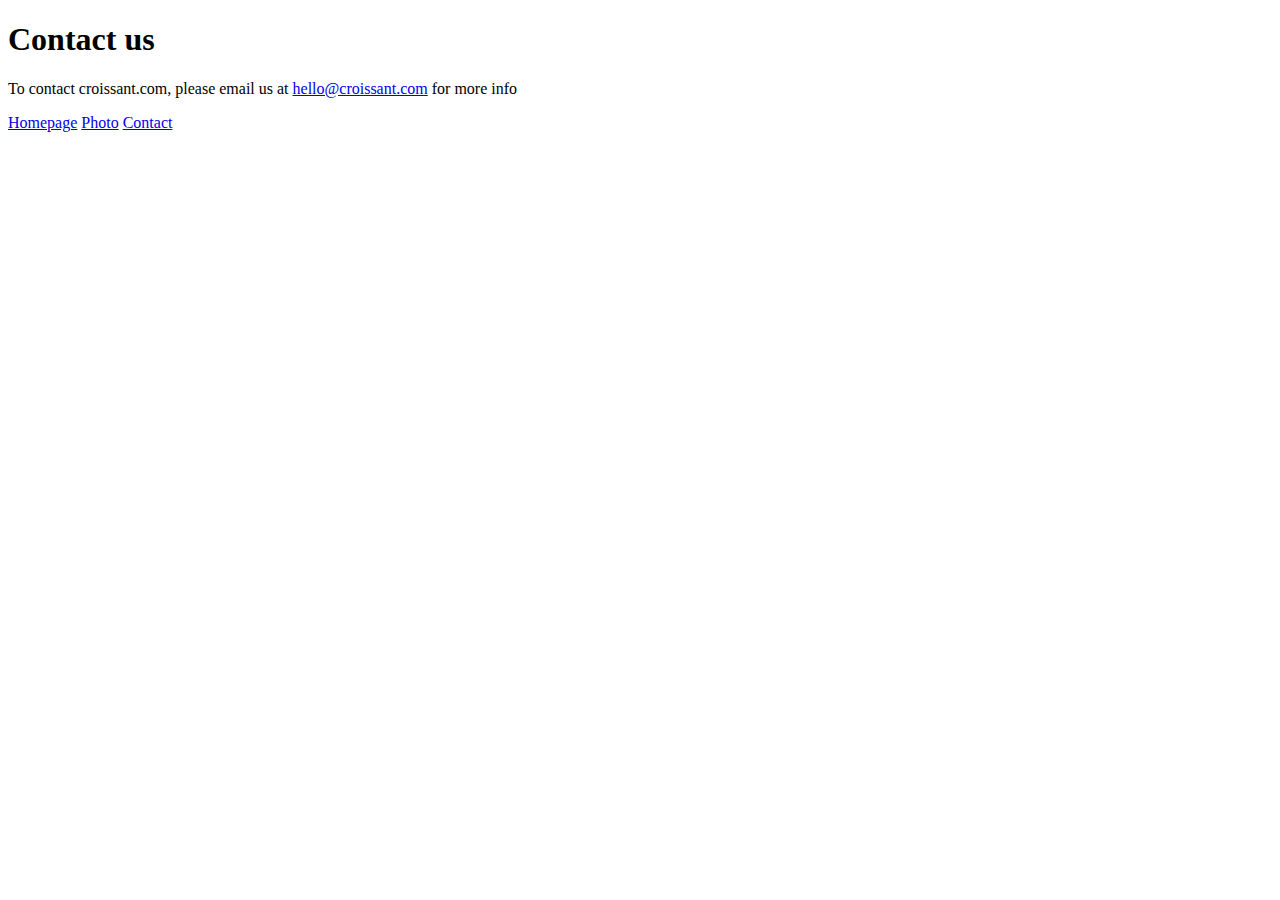
==== contact.html @ e90d8518 "Create project" ====
<!DOCTYPE html>
<html lang="en">
  <head>
    <meta charset="UTF-8" />
    <meta http-equiv="X-UA-Compatible" content="IE=edge" />
    <meta name="viewport" content="width=device-width, initial-scale=1.0" />
    <title>Document</title>
  </head>
  <body>
    <h1>Contact us</h1>
    <p>
      To contact croissant.com, please email us at
      <a href="mailto:hello@croissant.com">hello@croissant.com</a> for more info
    </p>
    <a href="/index.html">Homepage</a>
    <a href="/photo.html">Photo</a>
    <a href="/contact.html">Contact</a>
  </body>
</html>
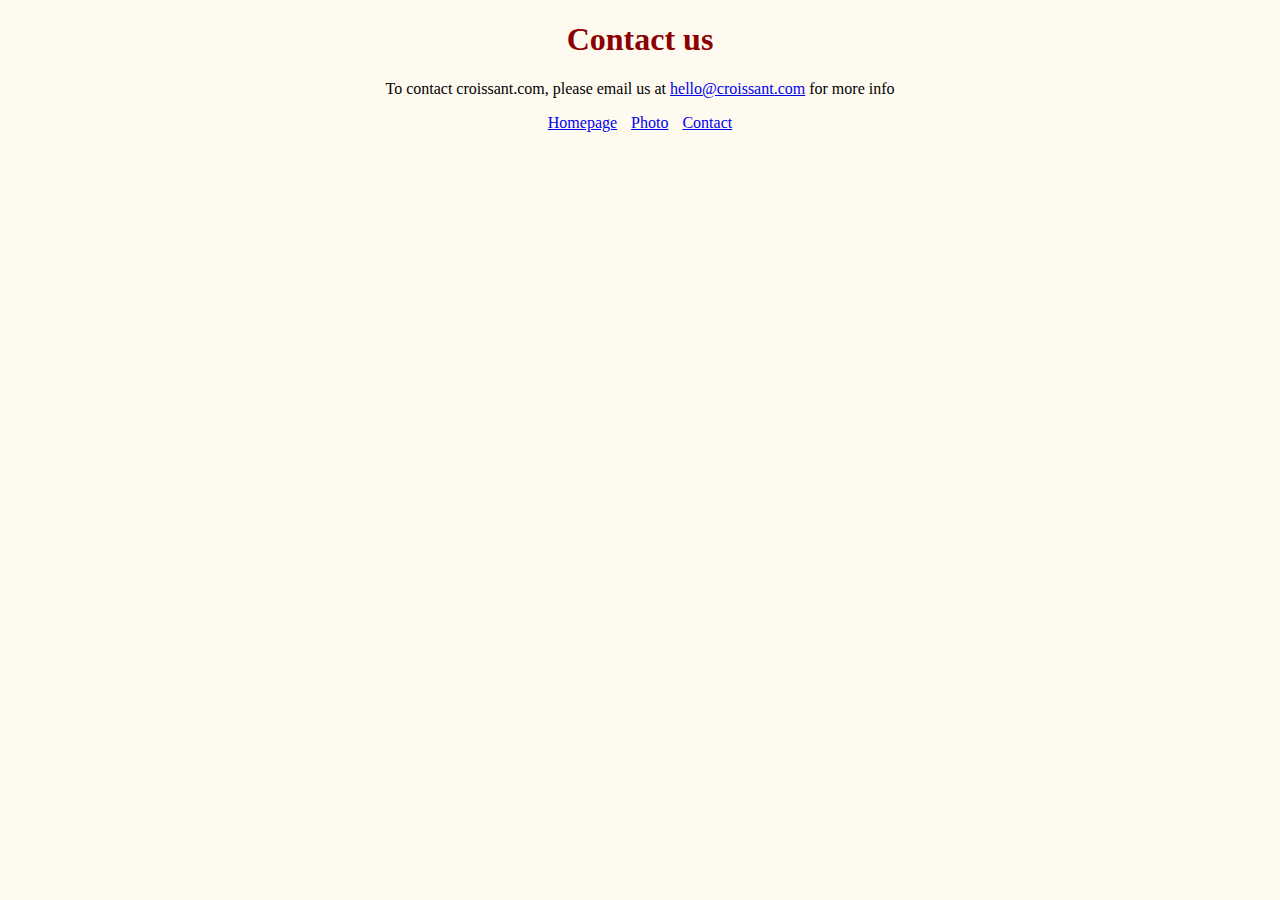
==== commit 003c2f53: "Add style" ====
--- a/contact.html
+++ b/contact.html
@@ -4,7 +4,8 @@
     <meta charset="UTF-8" />
     <meta http-equiv="X-UA-Compatible" content="IE=edge" />
     <meta name="viewport" content="width=device-width, initial-scale=1.0" />
-    <title>Document</title>
+    <link rel="stylesheet" href="/src/style.css" />
+    <title>Contact us</title>
   </head>
   <body>
     <h1>Contact us</h1>
@@ -12,8 +13,10 @@
       To contact croissant.com, please email us at
       <a href="mailto:hello@croissant.com">hello@croissant.com</a> for more info
     </p>
-    <a href="/index.html">Homepage</a>
-    <a href="/photo.html">Photo</a>
-    <a href="/contact.html">Contact</a>
+    <div>
+      <a href="/index.html" class="link">Homepage</a>
+      <a href="/photo.html" class="link">Photo</a>
+      <a href="/contact.html" class="link">Contact</a>
+    </div>
   </body>
 </html>
--- a/src/style.css
+++ b/src/style.css
@@ -0,0 +1,18 @@
+body {
+  background-color: floralwhite;
+}
+h1,
+p,
+div {
+  text-align: center;
+}
+img {
+  display: block;
+  margin: 10px auto;
+}
+.link {
+  margin: 5px;
+}
+h1 {
+  color: darkred;
+}
